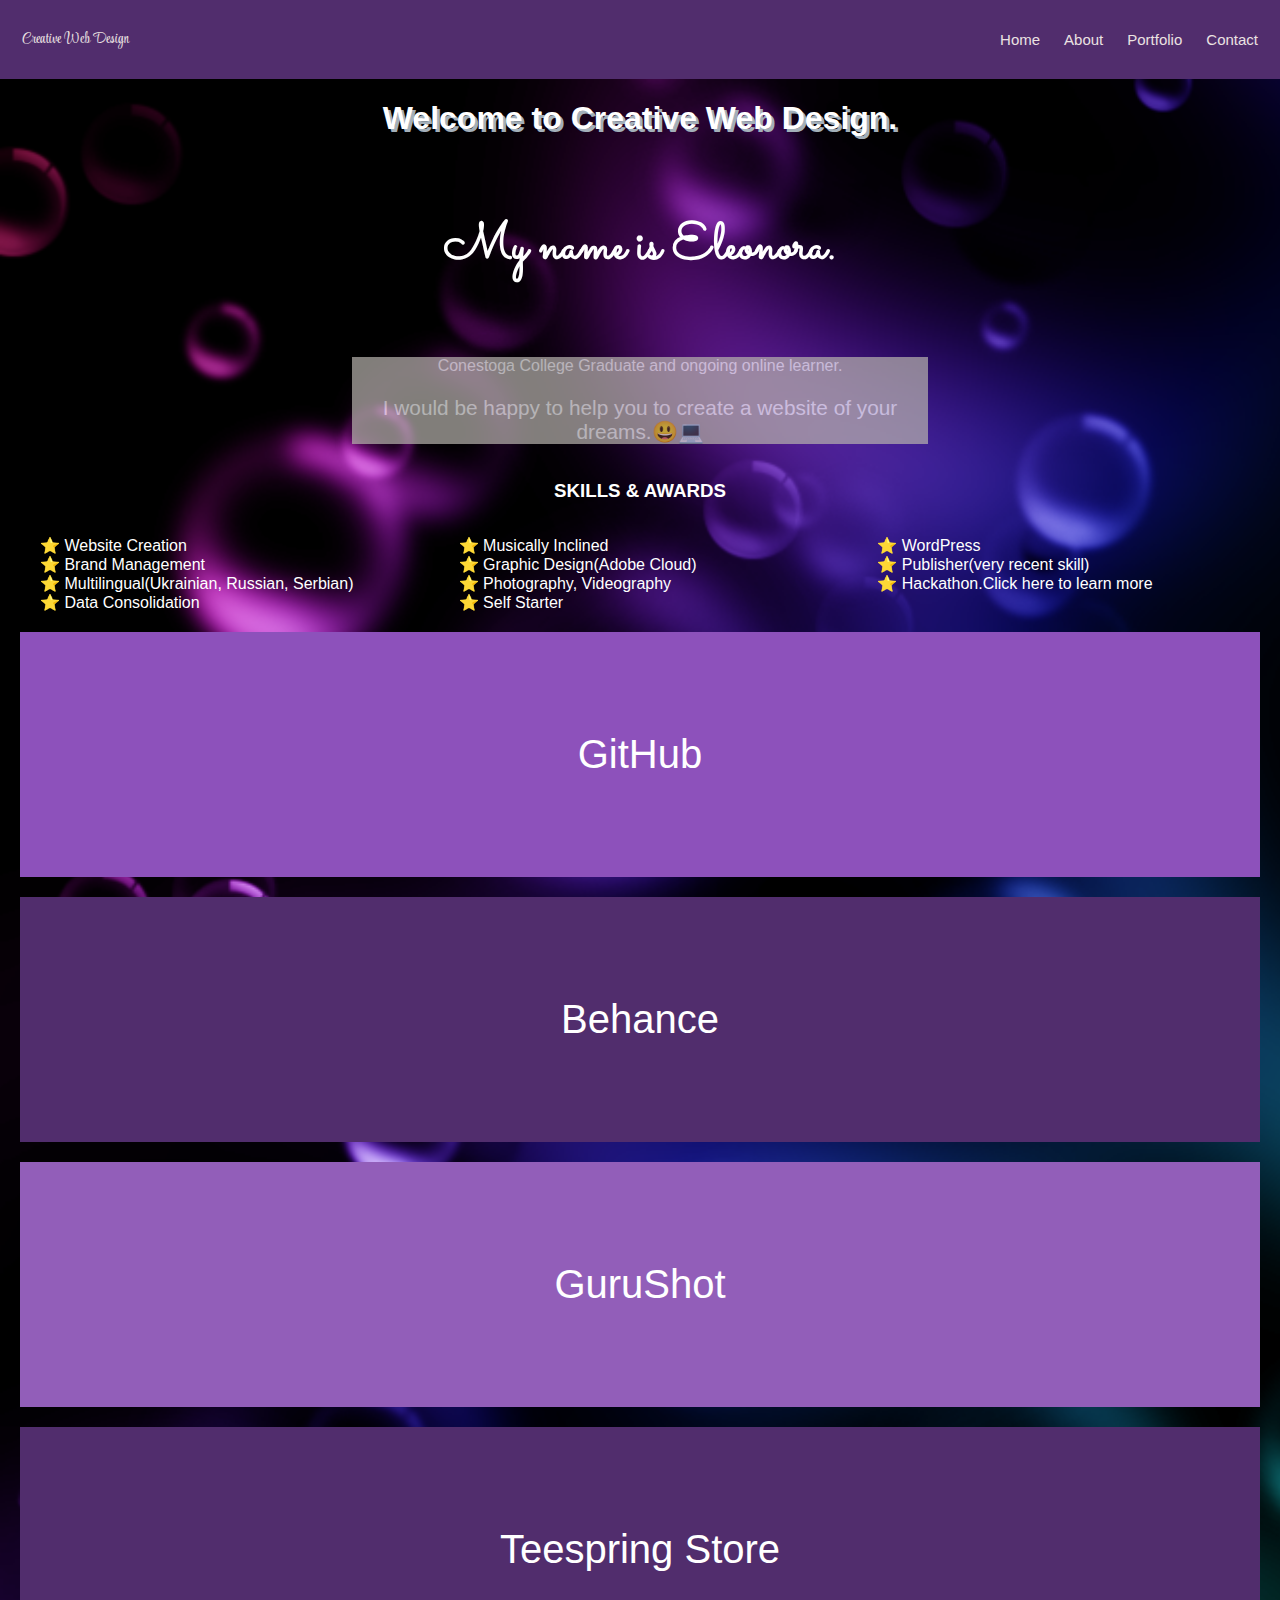
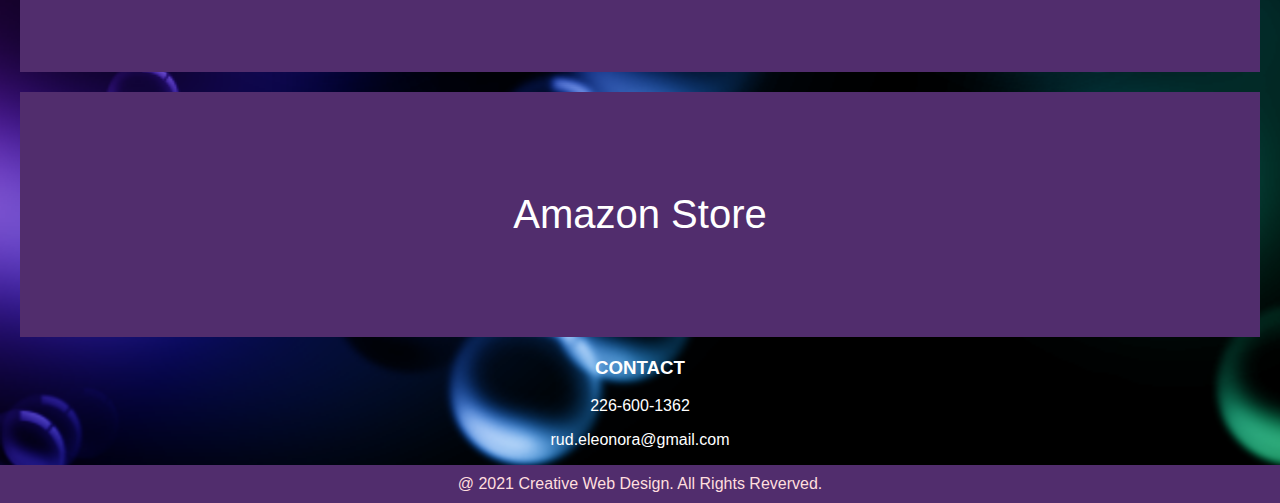
==== index.html @ 67e97d8d "Added index.html" ====
<!doctype html>
<html>

<head>
  <meta charset="UTF-8">
  <title>Creative Web Development</title>
  <link href="https://cdn.jsdelivr.net/npm/bootstrap@5.1.0/dist/css/bootstrap.min.css" rel="stylesheet"
    integrity="sha384-KyZXEAg3QhqLMpG8r+8fhAXLRk2vvoC2f3B09zVXn8CA5QIVfZOJ3BCsw2P0p/We" crossorigin="anonymous">
  <link rel="preconnect" href="https://fonts.googleapis.com">
  <link rel="preconnect" href="https://fonts.gstatic.com" crossorigin>
  <link href="https://fonts.googleapis.com/css2?family=Sacramento&family=Style+Script&display=swap" rel="stylesheet">
  <link rel="stylesheet" href="style.css">

</head>

<body>
  <div class="header">
    <a class="logo">Creative Web Design</a>
    <!--href="#default"-->
    <div class="header-right">
      <a href="#home">Home</a>
      <!--class="active"-->
      <a href="#about">About</a>
      <a href="#portfolio"> Portfolio</a>
      <a href="#contact">Contact</a>
    </div>
  </div>
  <div id="about" class="about-section">
    <h1 class="title">Welcome to Creative Web Design.</h1>
    <h2 class="name">My name is Eleonora. </h2>
    <div class="bio">
      <p class="bio1">Conestoga College Graduate and ongoing online learner.</p>
      <p class="bio1 happy">I would be happy to help you to create a website of your dreams.😃💻</p>
    </div>

    <h3 class="s-a">SKILLS & AWARDS</h3>
    <div class="container">
      <div class="row">
        <div class="col skills-awards">
          <ul>
            <li>⭐ Website Creation</li>
            <li>⭐ Brand Management</li>
            <li>⭐ Multilingual(Ukrainian, Russian, Serbian)</li>
            <li>⭐ Data Consolidation</li>
            <li>⭐ Musically Inclined</li>
            <li>⭐ Graphic Design(Adobe Cloud)</li>
            <li>⭐ Photography, Videography</li>
            <li>⭐ Self Starter</li>
            <li>⭐ WordPress</li>
            <li>⭐ Publisher(very recent skill)</li>
            <li>⭐ <a href="https://www.meetup.com/Hacking-Health-Waterloo/events/269046914"
                target="_blank">Hackathon.Click here to learn more</a>
            </li>
          </ul>
        </div>
      </div>
    </div>
  </div>
  <div id="portfolio" class=" container-fluid">
    <div class="row">
      <div class="col portfolio git"><a href="https://github.com/EleonoraR" target="_blank">GitHub</a></div>
      <div class="col portfolio behance"><a href="https://www.behance.net/eleonorar1" target="_blank">Behance</a>
      </div>
      <div class="col portfolio gurushot"><a href="https://gurushots.com/eleonora.rud/photos"
          target="_blank">GuruShot</a>
      </div>
    </div>
    <div class="row">
      <div class="col portfolio teespring"><a href="https://my-store-10329177.creator-spring.com/"
          target="_blank">Teespring Store</a></div>
      <div class="col portfolio amazon"><a
          href="https://www.amazon.com/dp/B099ZX9GFL/ref=cm_sw_r_cp_awdb_imm_CFD27SP2CR43MZ6DXEVJ"
          target="_blank">Amazon
          Store</a></div>
    </div>
  </div>
  <div id="contact" class="contact">
    <h3>CONTACT</h3>
    <div class="contact-me">
      <p>226-600-1362</p>
      <p><a href="mailto:rud.eleonora@gmail.com"> rud.eleonora@gmail.com</a></p>
    </div>

  </div>

  <div class="footer">
    @ 2021 Creative Web Design. All Rights Reverved.
  </div>
  <script src="https://ajax.googleapis.com/ajax/libs/jquery/3.2.1/jquery.min.js"></script>
  <script src='jquery-3.2.1.min.js'></script>
  <script src='http://ajax.aspnetcdn.com/ajax/jQuery/jquery-3.2.1.js'></script>

  <script src="https://cdn.jsdelivr.net/npm/bootstrap@5.1.0/dist/js/bootstrap.bundle.min.js"
    integrity="sha384-U1DAWAznBHeqEIlVSCgzq+c9gqGAJn5c/t99JyeKa9xxaYpSvHU5awsuZVVFIhvj"
    crossorigin="anonymous"></script>
  <script src="script.js"></script>

</body>

</html>
---- style.css ----
/* CSS Document */

* {box-sizing: border-box;}
body {
  background-image:url("bubbles.png");
  background-repeat: no-repeat;
  background-size: cover;
  text-align: center;
  margin: 0;
  font-family: Arial;
  /*background-color: #FFDEDE;*/
  color: white;;
}
.header {
  overflow: hidden;
  background-color: #512D6D;
  padding: 15px 10px;
}
.header a {
  float: left;
  color: rgb(235, 226, 226);
  text-align: center;
  padding: 12px;
  text-decoration: none;
  font-size: 15px;
  line-height: 25px;
  border-radius: 5px;
}
.logo {
font-family: 'Style Script', cursive;

}
.title{
  text-shadow: 3px 3px #a3afb9;
}
.header a:hover {
background-color: white;
color: #512D6D;
}
.header a.active {
background-color: rgb(91, 1, 99);
color: white;
}
.header-right {
float: right;
}
@media screen and (max-width: 500px) {
.header a {
float: none;
display: block;
text-align: left;
}
.header-right {
float: none;
}
}
/*About SECTION*/
.about-section{
  margin-top:20px;
  
}
.skills,.awards{
  text-transform: uppercase;
  margin: auto 0;
  padding: 15px 0;
  background-color:bisque;

}
.name{
  font-family: 'Sacramento', cursive;
  font-size: 3.2rem;
  padding: 30px;
  
}
.bio{
  background-color:rgb(184, 180, 174);
  opacity:0.7;
  width: 45%;
  margin: auto;
}
.happy{
  font-size: 1.3rem;
}
/*CONTAINER*/
.container-fluid{
  padding: 0;
}
.portfolio{
  text-align: center;
  font-size: 2.5rem;
  padding:100px;
  margin:20px;
}
.git{
  background-color: #8d51bb;
}
.gurushot{
  background-color: #925eb9;
}
.behance, .teespring, .amazon{
  /*background-image: url("behance.png") ;*/
  background-color: #512D6D;
}

a{
  text-decoration: none;
  color: white;
}
.btn{
  color:white;
}
.s-a{
  padding:15px;
}
ul{
  -webkit-column-count: 3;
  -moz-column-count: 3;
  column-count: 3;
}
li{
  text-align: justify;
  list-style: none;
}
/*FOOTER*/
.footer{
  text-align: center;
  width:100%;
  background-color: #512D6D;
  color:#FFDEDE;
  padding: 10px 0;
}
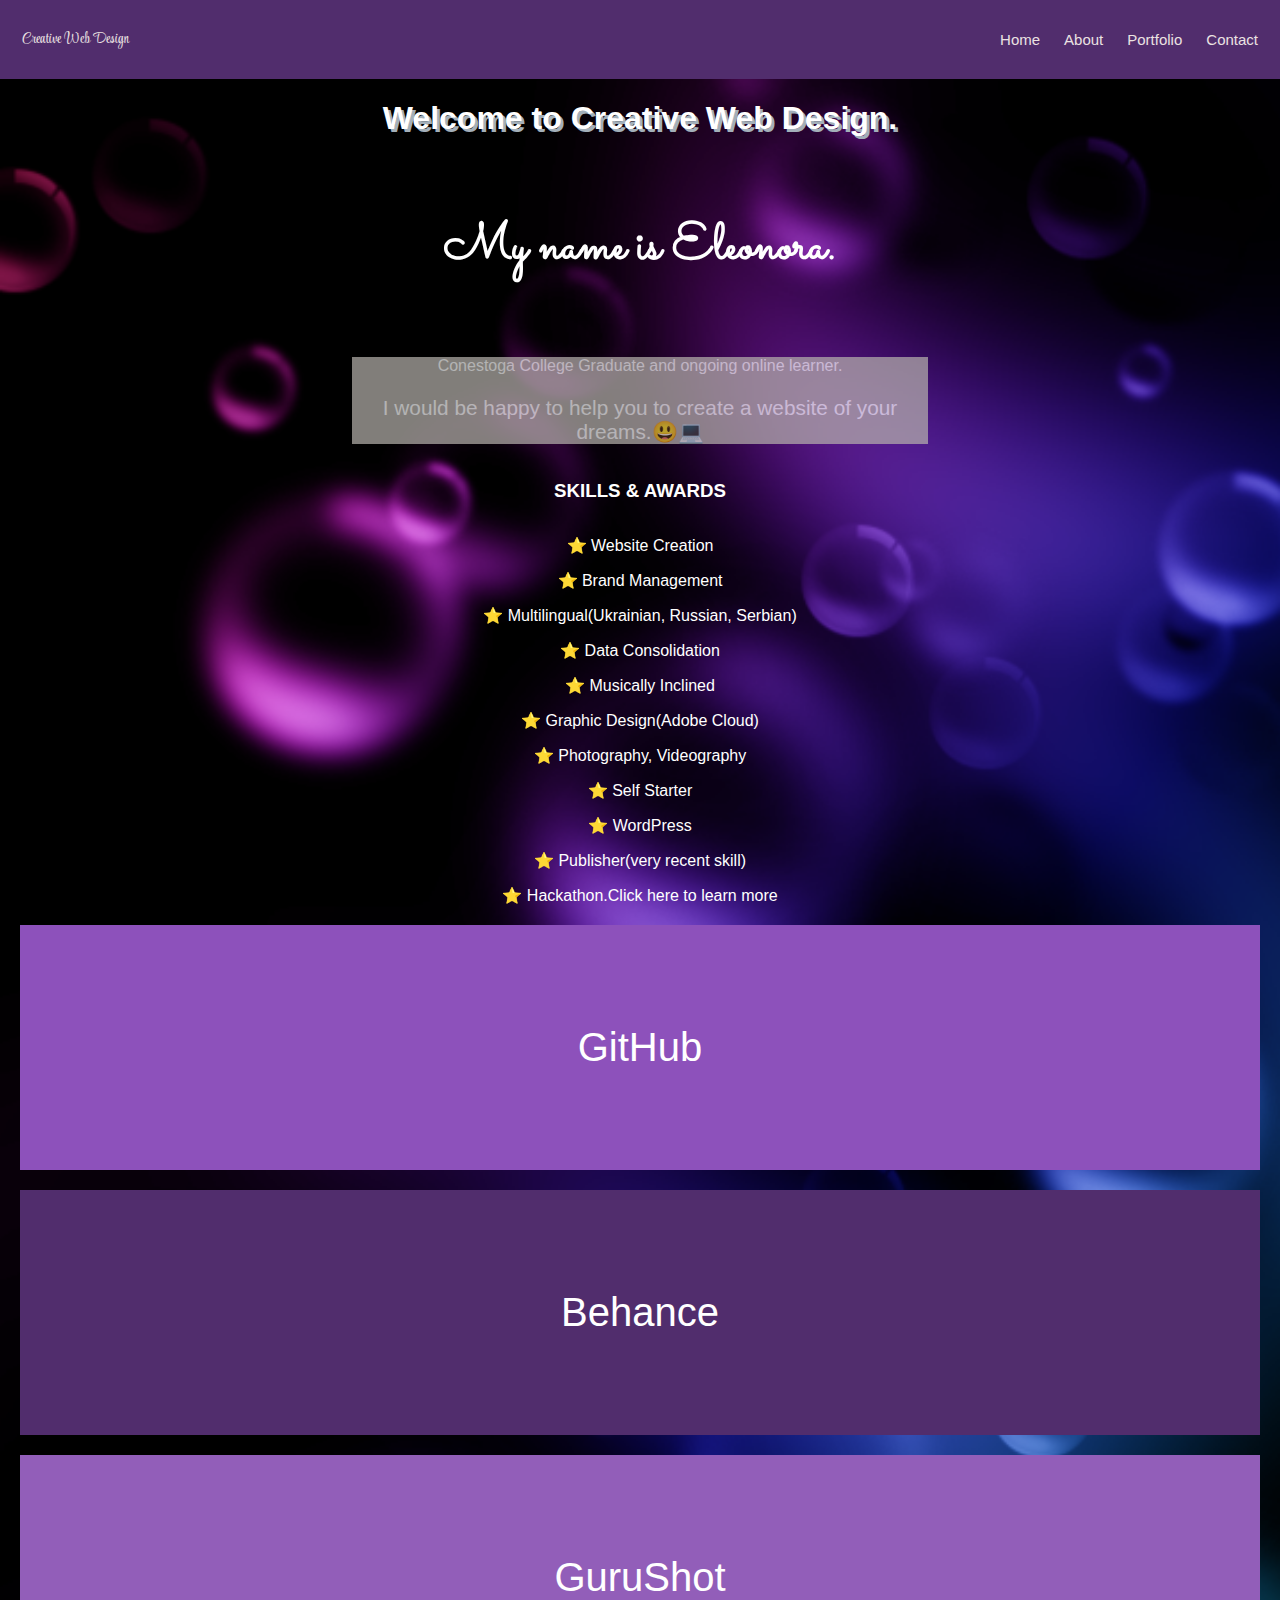
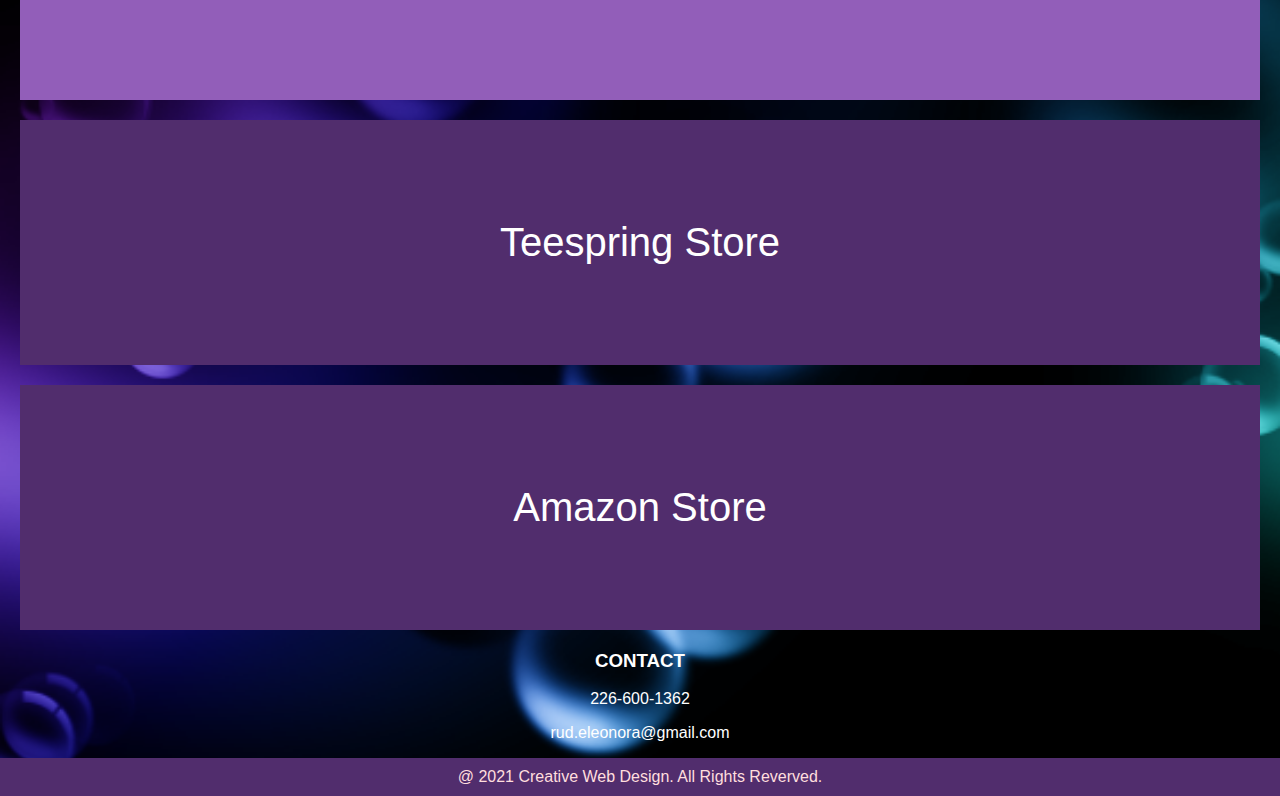
==== commit e205ac54: "<li> is changed on <p>" ====
--- a/index.html
+++ b/index.html
@@ -37,26 +37,34 @@
     <div class="container">
       <div class="row">
         <div class="col skills-awards">
-          <ul>
-            <li>⭐ Website Creation</li>
-            <li>⭐ Brand Management</li>
-            <li>⭐ Multilingual(Ukrainian, Russian, Serbian)</li>
-            <li>⭐ Data Consolidation</li>
-            <li>⭐ Musically Inclined</li>
-            <li>⭐ Graphic Design(Adobe Cloud)</li>
-            <li>⭐ Photography, Videography</li>
-            <li>⭐ Self Starter</li>
-            <li>⭐ WordPress</li>
-            <li>⭐ Publisher(very recent skill)</li>
-            <li>⭐ <a href="https://www.meetup.com/Hacking-Health-Waterloo/events/269046914"
-                target="_blank">Hackathon.Click here to learn more</a>
-            </li>
-          </ul>
+
+          <p>⭐ Website Creation</p>
+          <p>⭐ Brand Management</p>
+          <p>⭐ Multilingual(Ukrainian, Russian, Serbian)</p>
+          <p>⭐ Data Consolidation</p>
+
         </div>
+
+        <div class="col skills-awards">
+          <p>⭐ Musically Inclined</p>
+          <p>⭐ Graphic Design(Adobe Cloud)</p>
+          <p>⭐ Photography, Videography</p>
+          <p>⭐ Self Starter</p>
+
+        </div>
+
+        <div class="col skills-awards">
+
+          <p>⭐ WordPress</p>
+          <p>⭐ Publisher(very recent skill)</p>
+          <p>⭐ <a href="https://www.meetup.com/Hacking-Health-Waterloo/events/269046914" target="_blank">Hackathon.Click
+              here to learn more</a></p>
+        </div>
+
       </div>
     </div>
   </div>
-  <div id="portfolio" class=" container-fluid">
+  <div id="portfolio" class="container-fluid">
     <div class="row">
       <div class="col portfolio git"><a href="https://github.com/EleonoraR" target="_blank">GitHub</a></div>
       <div class="col portfolio behance"><a href="https://www.behance.net/eleonorar1" target="_blank">Behance</a>
@@ -97,4 +105,4 @@
 
 </body>
 
-</html>+</html>
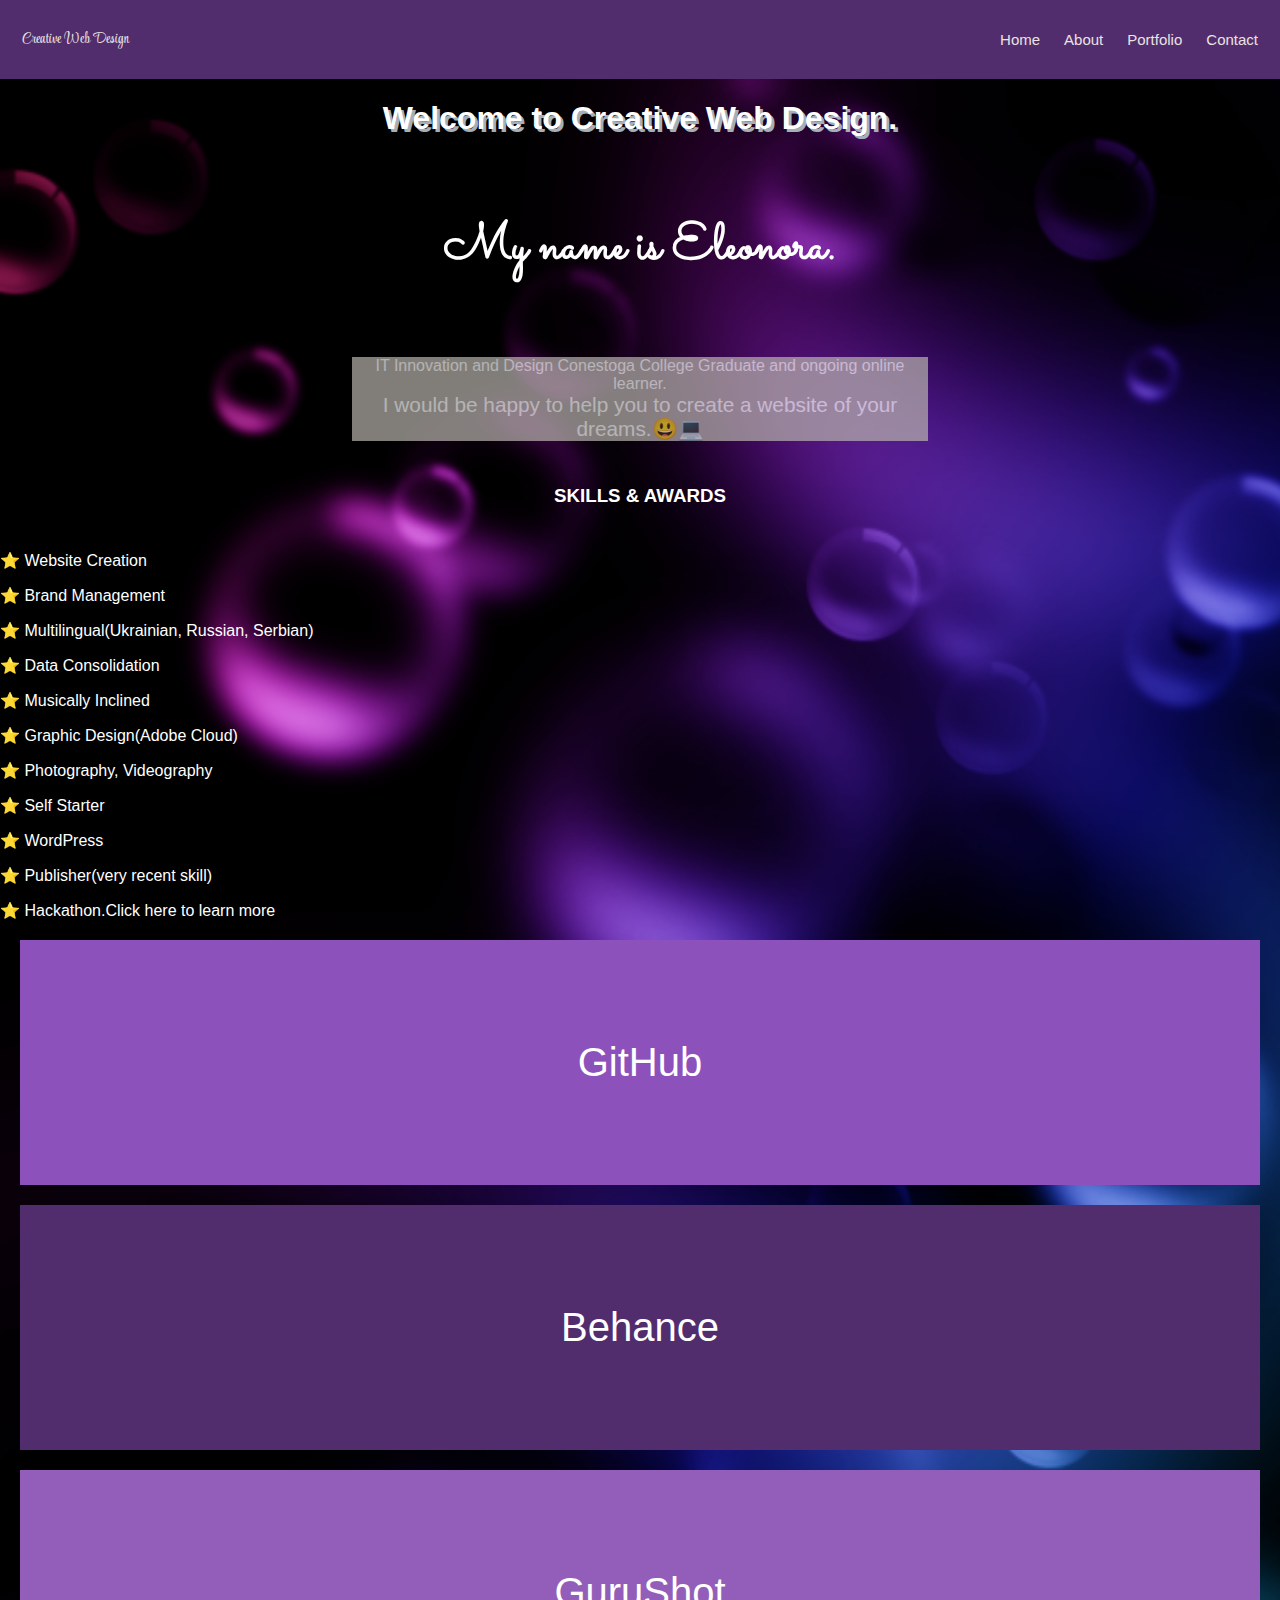
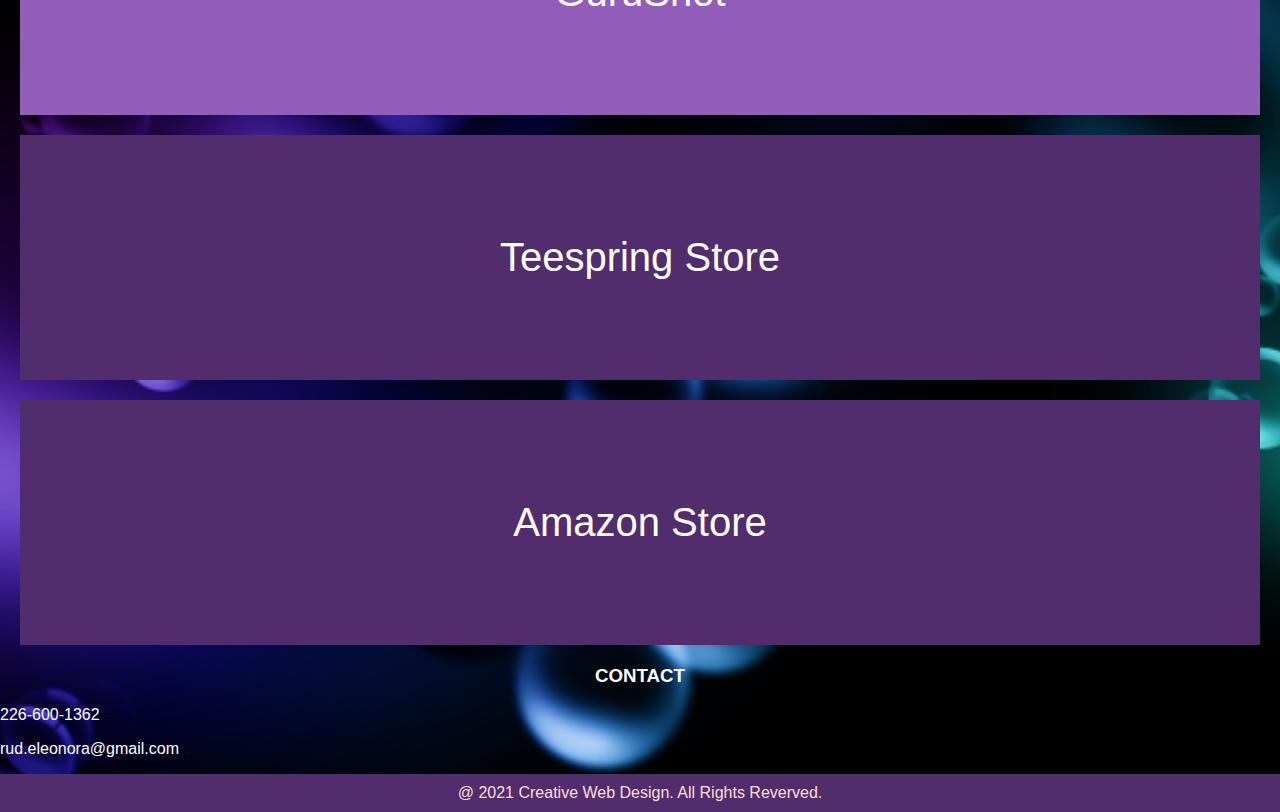
==== commit 6cdffbc2: "Update index.html" ====
--- a/index.html
+++ b/index.html
@@ -29,8 +29,8 @@
     <h1 class="title">Welcome to Creative Web Design.</h1>
     <h2 class="name">My name is Eleonora. </h2>
     <div class="bio">
-      <p class="bio1">Conestoga College Graduate and ongoing online learner.</p>
-      <p class="bio1 happy">I would be happy to help you to create a website of your dreams.😃💻</p>
+      <div class="bio1">IT Innovation and Design Conestoga College Graduate and ongoing online learner.</div>
+      <div class="bio1 happy">I would be happy to help you to create a website of your dreams.😃💻</div>
     </div>
 
     <h3 class="s-a">SKILLS & AWARDS</h3>
--- a/style.css
+++ b/style.css
@@ -81,6 +81,9 @@
 .happy{
   font-size: 1.3rem;
 }
+p{
+  text-align: left;
+}
 /*CONTAINER*/
 .container-fluid{
   padding: 0;
@@ -110,7 +113,7 @@
   color:white;
 }
 .s-a{
-  padding:15px;
+  padding:25px;
 }
 ul{
   -webkit-column-count: 3;
@@ -128,4 +131,4 @@
   background-color: #512D6D;
   color:#FFDEDE;
   padding: 10px 0;
-}+}
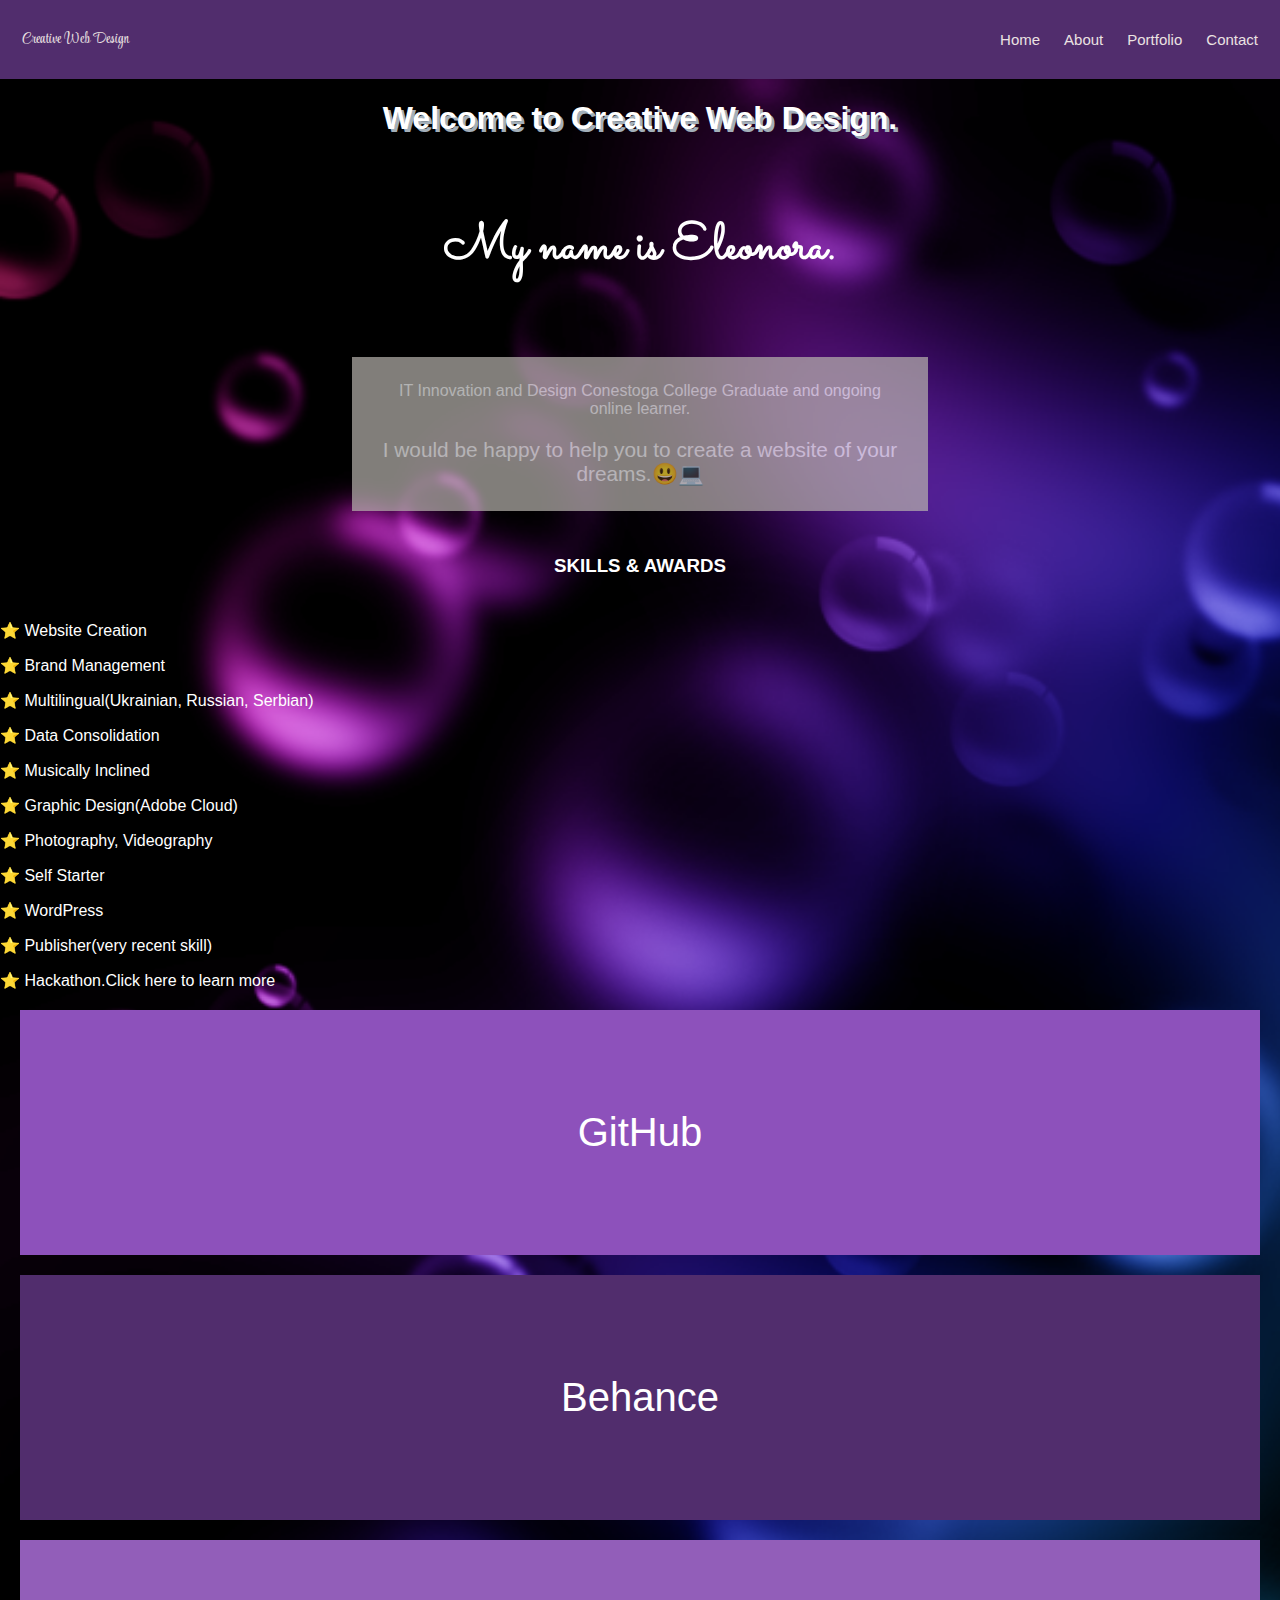
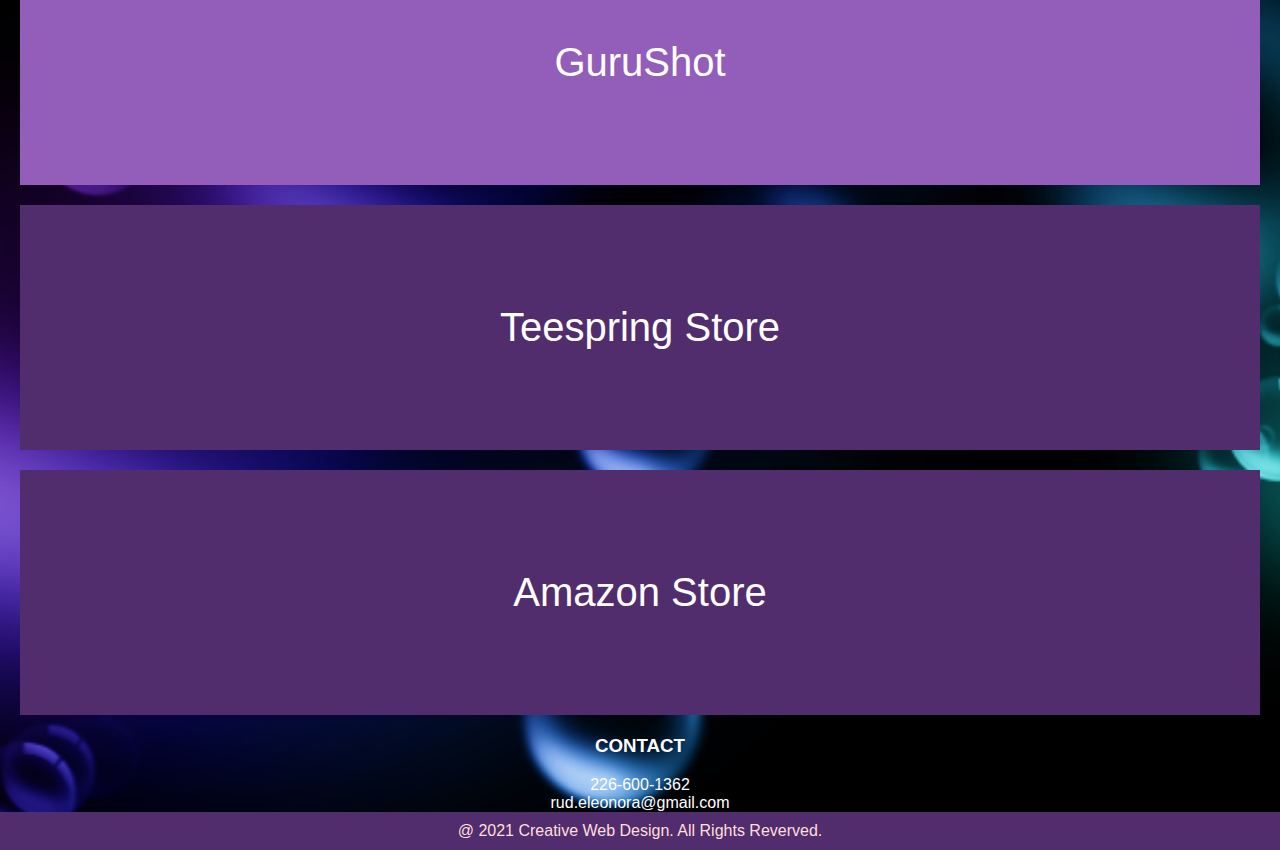
==== commit de7e1a45: "changed <p> on <div>" ====
--- a/index.html
+++ b/index.html
@@ -85,8 +85,8 @@
   <div id="contact" class="contact">
     <h3>CONTACT</h3>
     <div class="contact-me">
-      <p>226-600-1362</p>
-      <p><a href="mailto:rud.eleonora@gmail.com"> rud.eleonora@gmail.com</a></p>
+      <div>226-600-1362</div>
+      <div><a href="mailto:rud.eleonora@gmail.com"> rud.eleonora@gmail.com</a></div>
     </div>
 
   </div>
--- a/style.css
+++ b/style.css
@@ -73,10 +73,14 @@
   
 }
 .bio{
+  padding: 15px;
   background-color:rgb(184, 180, 174);
   opacity:0.7;
   width: 45%;
   margin: auto;
+}
+.bio1{
+  padding:10px;
 }
 .happy{
   font-size: 1.3rem;
